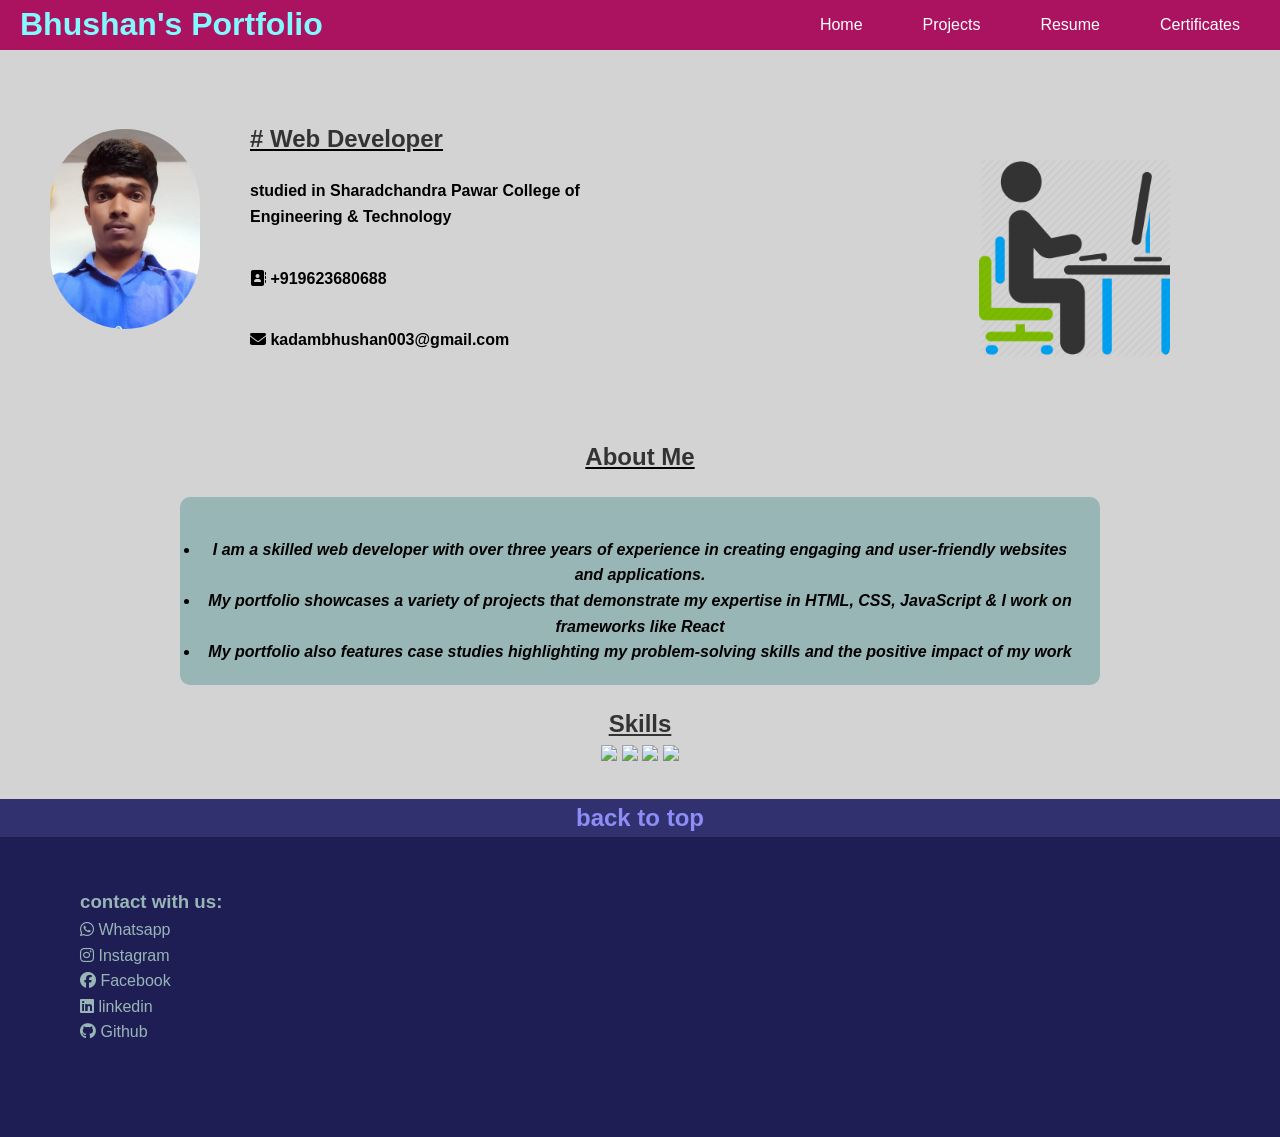
==== index.html @ d296e2f5 "Add files via upload" ====
<!DOCTYPE html>
<html lang="en">
<head>
    <meta charset="UTF-8">
    <meta name="viewport" content="width=device-width, initial-scale=1.0">
    <title>Document</title>
    <link rel="stylesheet" href="style.css">
    <link rel="stylesheet" href="https://cdnjs.cloudflare.com/ajax/libs/font-awesome/6.5.2/css/all.min.css" integrity="sha512-SnH5WK+bZxgPHs44uWIX+LLJAJ9/2PkPKZ5QiAj6Ta86w+fsb2TkcmfRyVX3pBnMFcV7oQPJkl9QevSCWr3W6A==" crossorigin="anonymous" referrerpolicy="no-referrer" />
</head>
<body>
    <div class="navbar">
         <h1>Bhushan's Portfolio</h1>
         <div class="nav-list">
            <a href="welcome.html">Home</a>
            <a href="null">Projects</a>
            <a href="my_Resume.pdf">Resume</a>
            <a href="certificate.html">Certificates</a>
         </div>
    </div>
    <div class="head">
        <div class="img"></div>
        <div class="namebar">
          <u><b class="b"><h2 class="p animated-heading"># Web Developer</h2></u>
          <div class="box"><p class="p"> studied in Sharadchandra Pawar College of Engineering & Technology</p>
          <p class="p"> <i class="fa-solid fa-address-book"></i> +919623680688</p>
          <p class="p"><i class="fa-solid fa-envelope"></i> kadambhushan003@gmail.com</p>
           </b>
           <div class="coder-img"></div>
           </div>
        </div>
    </div>
    
    <div class="content"><u><h2>About Me</h2></u>
        <div class="info">
           <b><i><ul>
                    <li>I am a skilled web developer with over three years of experience in creating engaging and
                       user-friendly websites and applications.</li>
                    <li>My portfolio showcases a variety of projects that
                       demonstrate my expertise in HTML, CSS, JavaScript & I work on frameworks like React </li>
                    <li> My portfolio also features case studies highlighting my problem-solving skills and the positive
                        impact of my work</li>
           </ul></i></b> 
        </div>
        <div class="skills">
            <h2><u>Skills</u></h2>
            <img src="html,css,js.png" class="logo logo1">
            <img src="bootstrap.png" class="logo logo2">
            <img src="mysql.png" class="logo logo2" class="logo logo3">
            <img src="c++.png" class="logo logo4">
        </div>
    </div>
    <div class="footer">
        <h2 id="backToTop" class="footer-top">back to top</h2>
        <div class="contact-us">
            <h3>contact with us:</h3>
            <p><a href="http://api.whatsapp.com/send?phone=+919623680688&text=welcome%20to%20my%20whatsApp"><i class="fa-brands fa-whatsapp"></i> Whatsapp</a></p>
            <p><a href="https://www.instagram.com/bhushan_kadam_7?igsh=MWR1dTNsNHFwMWpxMg=="><i class="fa-brands fa-instagram"></i> Instagram</a></p>
            <p><a href="https://www.facebook.com/bhushan.kadam.771282?mibextid=rS40aB7S9Ucbxw6v"><i class="fa-brands fa-facebook"></i> Facebook</a></p>
            <p><a href="https://www.linkedin.com/in/bhushan-kadam-2a0721259?utm_source=share&utm_campaign=share_via&utm_content=profile&utm_medium=android_app"><i class="fa-brands fa-linkedin"></i>   linkedin</a></p>
            <p><a href="https://github.com/bhushankadam7"><i class="fa-brands fa-github"></i> Github</a></p>
        </div>
    </div>
    <script src="script.js"></script>
</body>
</html>
---- style.css ----
/* {
    margin: 0;
    padding: 0;
    box-sizing: border-box;
}

.navbar {
    height: 50px;
    display: flex;
    justify-content: space-between;
    align-items: center;
    background-color: rgb(49, 49, 112);
    padding: 0 20px;
    color: white;
}

.nav-list {
    display: flex;
    justify-content: space-between;
    align-items: center;
    gap: 20px;
}

.nav-list a {
    color: white;
    text-decoration: none;
    padding: 10px 20px;
    border-radius: 5px;
    transition: background-color 0.3s;
}

.nav-list a:hover {
    background-color: rgb(30, 30, 85);
}

.head {
    display: flex;
    align-items: center;
    padding: 50px;
    background-color: #f4f4f4;
}

.img {
    height: 200px;
    width: 150px;
    background-image: url("my photo.jpg");
    background-size: cover;
    background-position: center;
    border-radius: 10px;
    margin-right: 50px;
}

.namebar {
    max-width: 600px;
}

.p {
    margin-top: 20px;
}

.content {
    text-align: center;
    padding: 50px;
    background-color: #fff;
}

.info {
    margin: 20px 150px;
    padding: 20px;
    text-align: center;
    background-color: rgb(153, 182, 182);
    border-radius: 10px;
}

/* Additional styling for overall aesthetics */
/*body {
    font-family: Arial, sans-serif;
    line-height: 1.6;
    background-color: #e9ecef;
}

h1{
    color:rgb(141, 141, 247);
}

 h2 {
    color: #333;
}

b i {
    display: block;
    margin-top: 20px;
}

.footer-top{
    color: rgb(141, 141, 247);
    display: flex;
    justify-content: center;
    background-color:rgb(49, 49, 112) ;
}

.contact-us {
    height: 300px;
    padding-top: 50px;
    padding-left: 80px;
    background-color: rgb(30, 30, 85);
    text-decoration: none;
}

.contact-us a{
    color: rgb(153, 182, 182);
    text-decoration: none;
}
.contact-us a:hover{
    background-color: rgb(49, 49, 112);
}

.contact-us h3{
    color: rgb(153, 182, 182);
}
/* Reset margins, paddings, and box-sizing for all elements */
* {
    margin: 0;
    padding: 0;
    box-sizing: border-box;
  }
  
  /* Background container with fullscreen background image */
  .background-container {
    position: relative;
    width: 100vw;
    height: 100vh;
    background: url('background-image.jpg') no-repeat center center fixed;
    background-size: cover;
  }
  
  /* Foreground image centered in the container */
  .foreground-image {
    position: absolute;
    top: 50%;
    left: 50%;
    transform: translate(-50%, -50%);
    max-width: 100%;
    height: auto;
  }
  
  /* Centered button positioned below the foreground image */
  .center-button {
    position: absolute;
    top: 75%;
    left: 50%;
    transform: translate(-50%, -50%);
    padding: 10px 20px;
    font-size: 16px;
    color: blue;
    background-color: rgb(255, 255, 255);
    border: none;
    cursor: pointer;
    z-index: 1;
    border-radius: 5px;
    text-decoration: none;
  }
  
  /* Button hover effect */
  .center-button:hover {
    background-color: rgb(184, 185, 217);
  }
  














.navbar {
    height: 50px;
    display: flex;
    justify-content: space-between;
    align-items: center;
    background-color: rgb(171,19,96);
    padding: 0 20px;
    color: white;
}

.nav-list {
    display: flex;
    justify-content: space-between;
    align-items: center;
    gap: 20px;
}

.nav-list a {
    color: white;
    text-decoration: none;
    padding: 10px 20px;
    border-radius: 5px;
    transition: background-color 0.3s;
}

.nav-list a:hover {
    background-color: rgb(205, 37, 121)
}

.head {
    display: flex;
    align-items: center;
    padding: 50px;
    background-color: lightgray;
}

.img {
    height: 200px;
    width: 150px;
    background-image: url("my photo.jpg");
    background-size: cover;
    background-position: center;
    border-radius: 150px;
    margin-right: 50px;
}

.box{
    display:flex;
    justify-content: space-evenly;
}
.coder-img{
    height: 200px;
    width: 250px;
    display: flex;
    justify-content: end;
    background-image: url("pngwing.com.png");
    background-size: cover;
    position: relative;
    left: 320px;
    border-radius: 10px;
}

.namebar {
    max-width: 600px;
}

.p {
    margin-top: 20px;
}

.content {
    text-align: center;
    padding: 30px;
    background-color:lightgray
}

.info {
    margin: 20px 150px;
    padding: 20px;
    text-align: center;
    background-color: rgb(153, 182, 182);
    border-radius: 10px;
}

/* Additional styling for overall aesthetics */
body {
    font-family: Arial, sans-serif;
    line-height: 1.6;
    background-color: #e9ecef;
}

h1 {
    color: rgb(131,249,255);
}

h2 {
    color: #333;
}

b i {
    display: block;
    margin-top: 20px;
}

.footer-top {
    color: rgb(141, 141, 247);
    display: flex;
    justify-content: center;
    background-color: rgb(49, 49, 112);
    cursor: pointer;
}
.footer-top:hover{
    background-color: rgb(59, 59, 139);
}

.contact-us {
    height: 300px;
    padding-top: 50px;
    padding-left: 80px;
    background-color: rgb(30, 30, 85);
    text-decoration: none;
}

.contact-us a {
    color: rgb(153, 182, 182);
    text-decoration: none;
}
.contact-us a:hover{
    background-color: rgb(49, 49, 112)
}
.contact-us p{
    color: rgb(153, 182, 182)
}
.contact-us h3 {
    color: rgb(153, 182, 182);
}

.animated-heading {
    animation: fadeIn 2s ease-in-out;
}

@keyframes fadeIn {
    from {
        opacity: 0;
        transform: translateY(-20px);
    }
    to {
        opacity: 1;
        transform: translateY(0);
    }
}
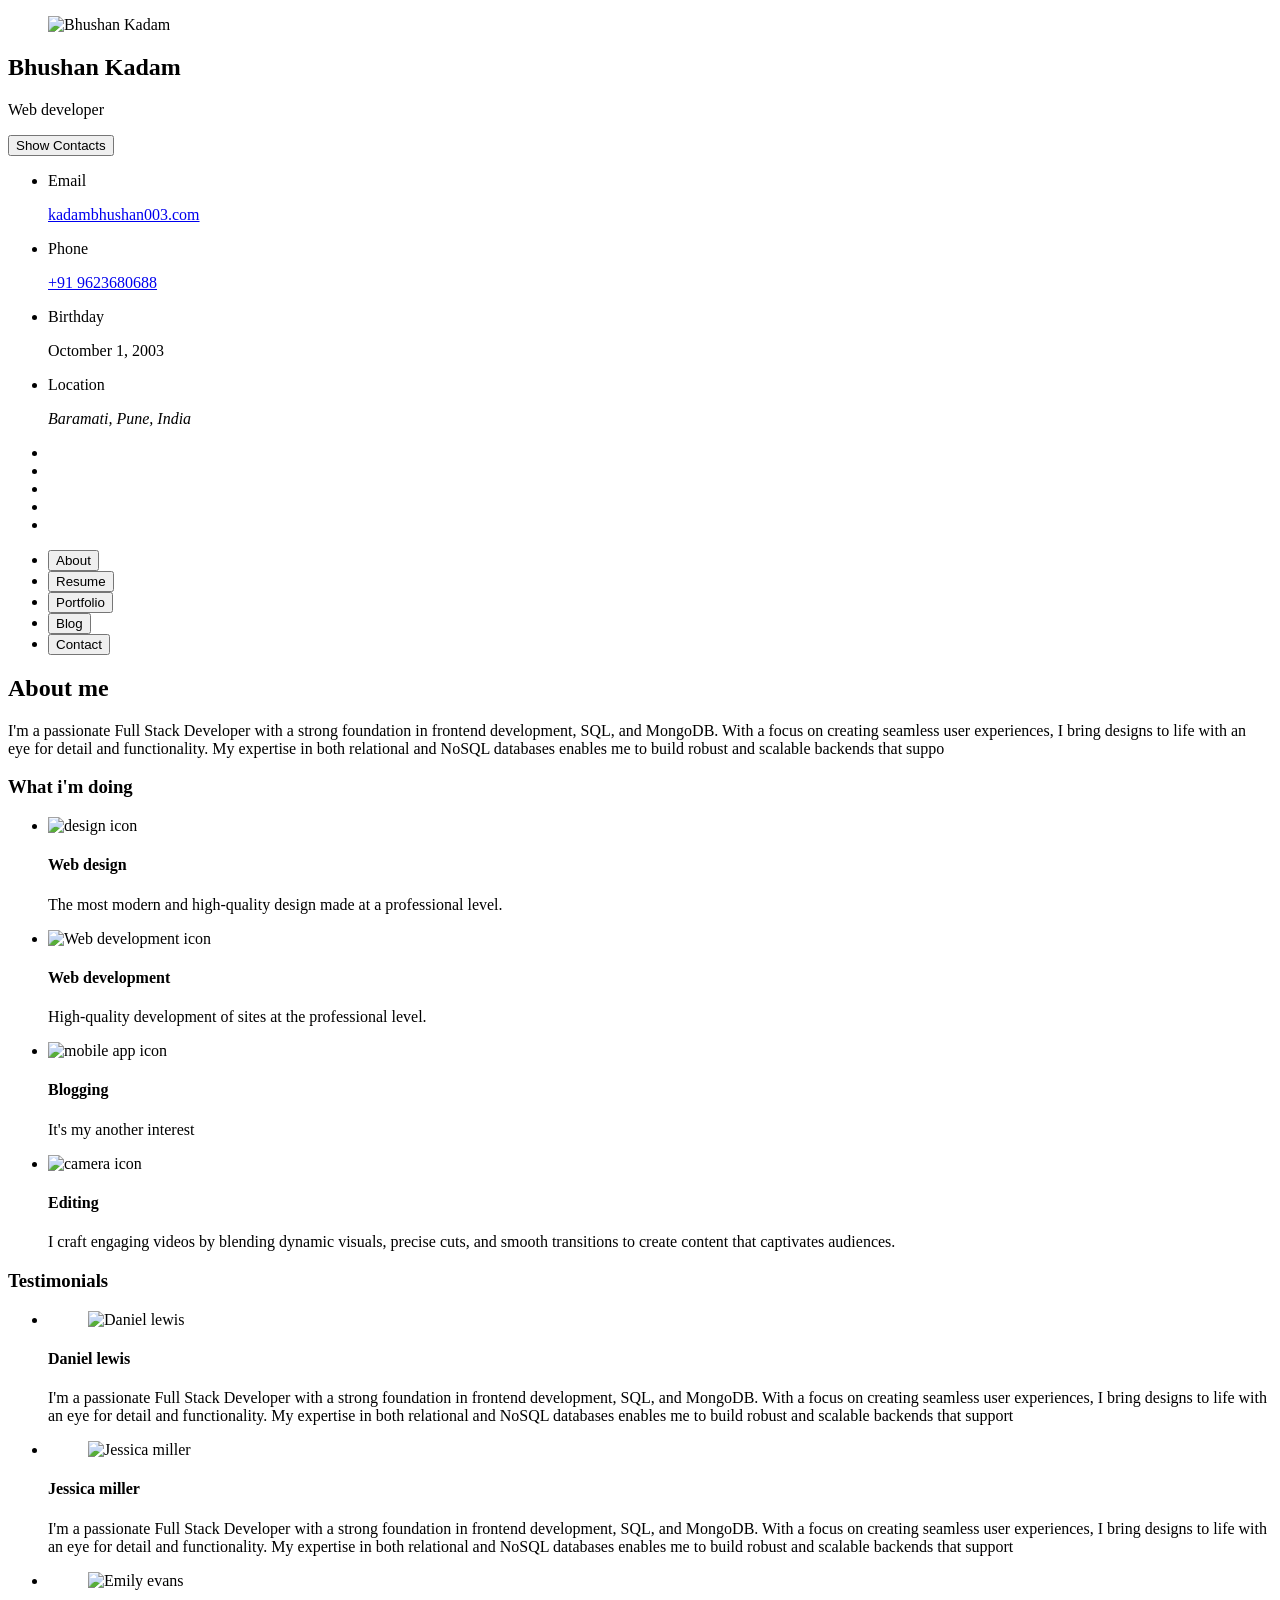
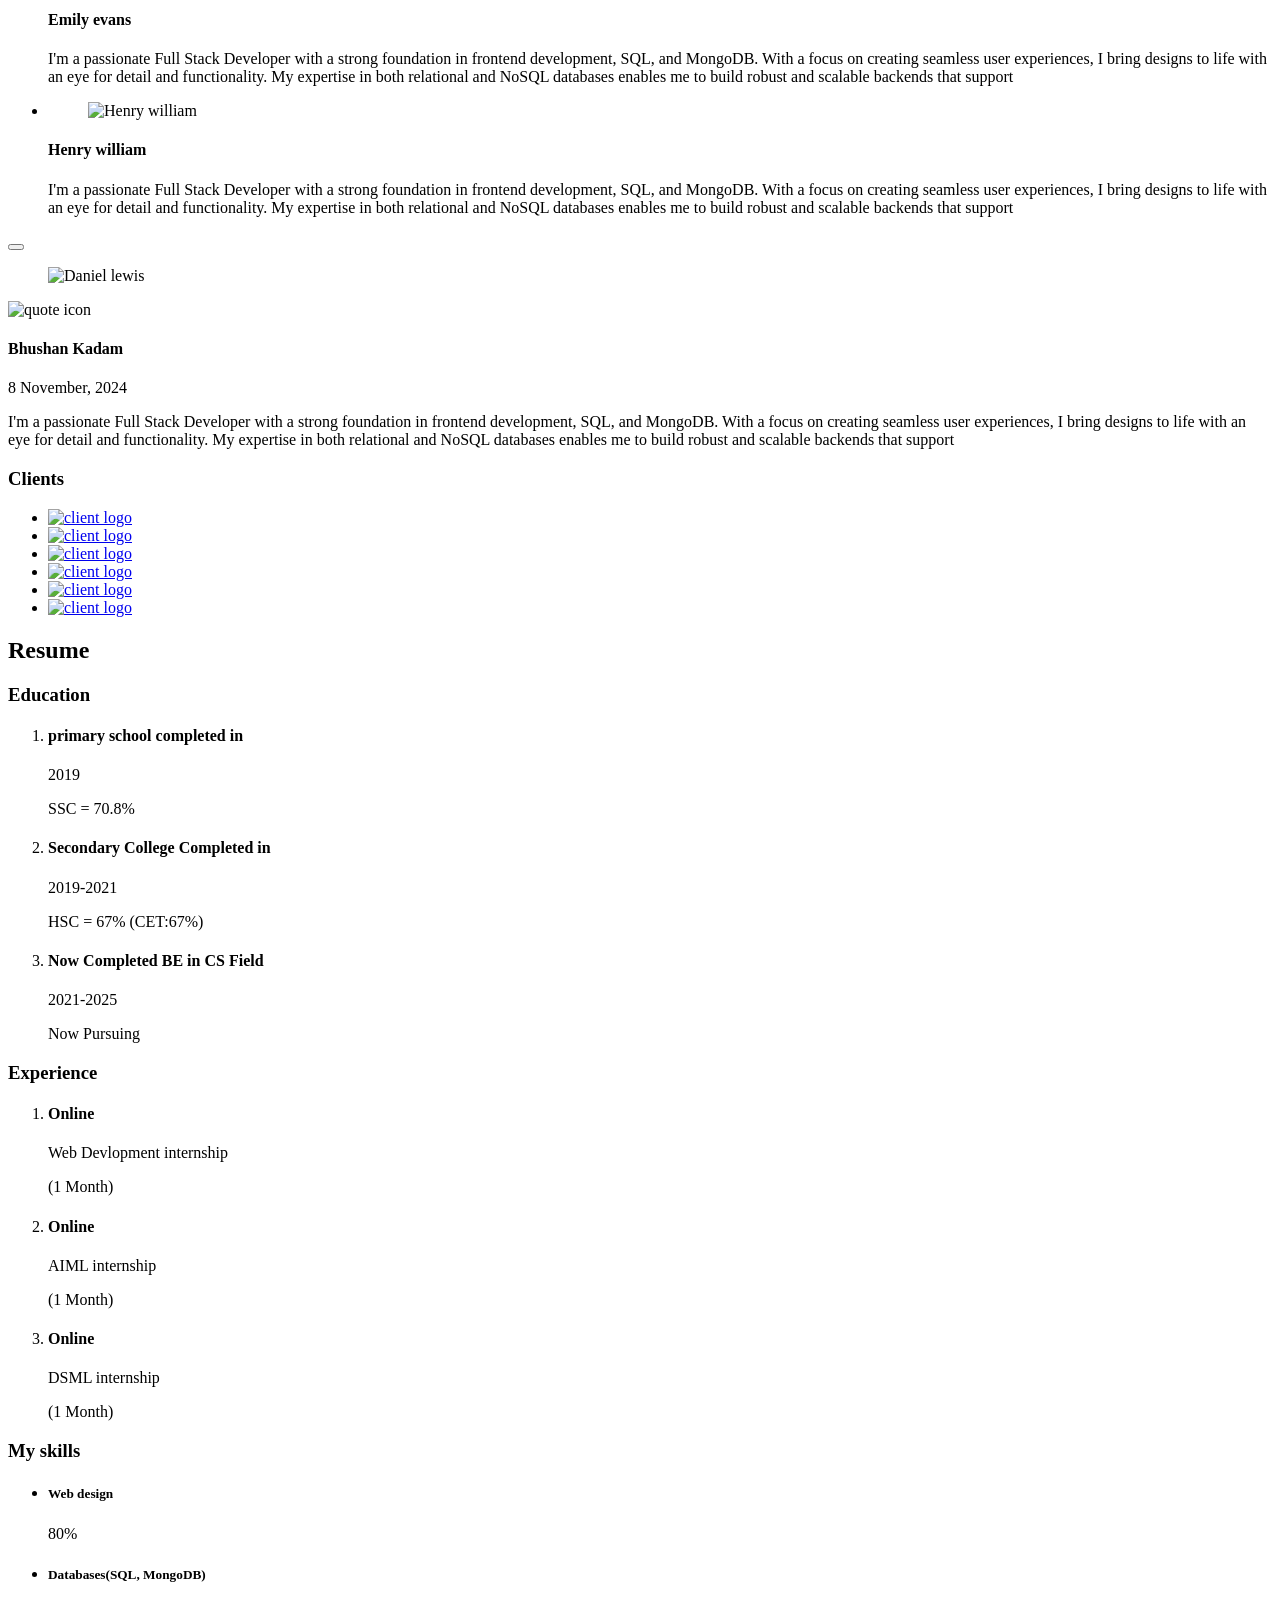
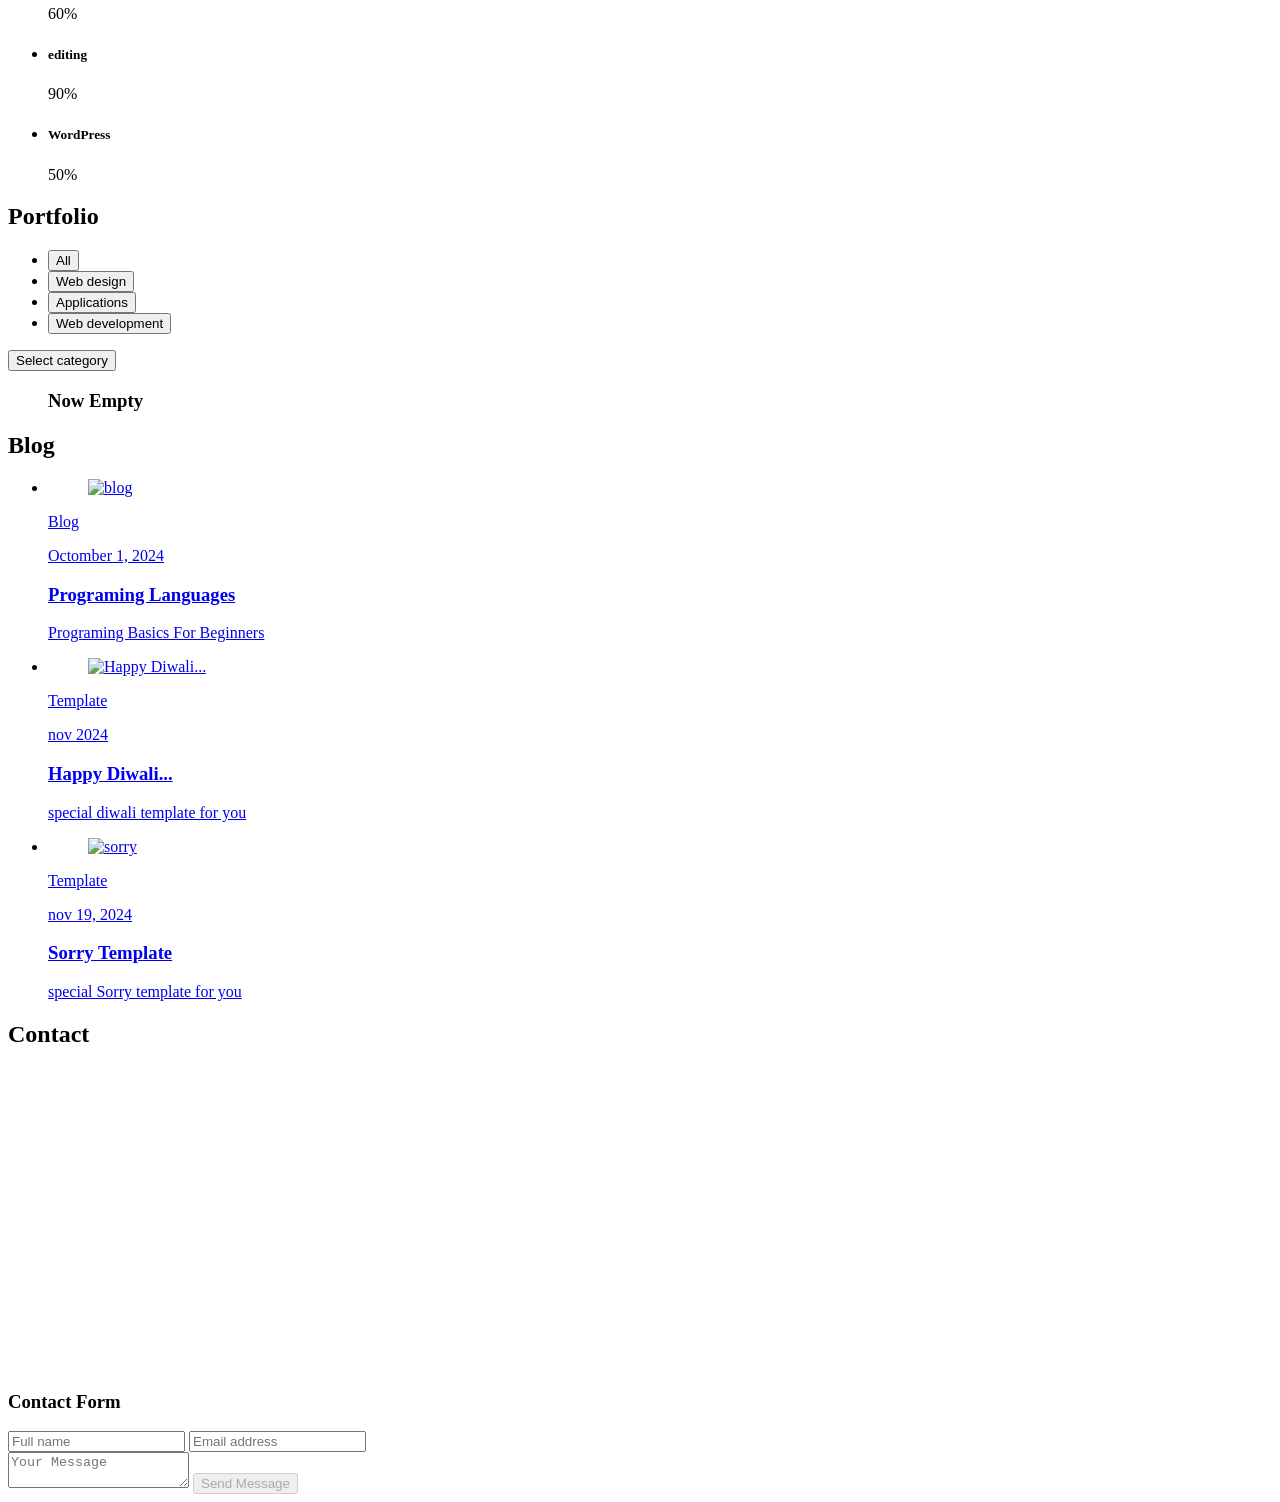
==== commit a97217ec: "Add files via upload" ====
--- a/index.html
+++ b/index.html
@@ -1,67 +1,928 @@
-
-
 <!DOCTYPE html>
 <html lang="en">
+
 <head>
-    <meta charset="UTF-8">
-    <meta name="viewport" content="width=device-width, initial-scale=1.0">
-    <title>Document</title>
-    <link rel="stylesheet" href="style.css">
-    <link rel="stylesheet" href="https://cdnjs.cloudflare.com/ajax/libs/font-awesome/6.5.2/css/all.min.css" integrity="sha512-SnH5WK+bZxgPHs44uWIX+LLJAJ9/2PkPKZ5QiAj6Ta86w+fsb2TkcmfRyVX3pBnMFcV7oQPJkl9QevSCWr3W6A==" crossorigin="anonymous" referrerpolicy="no-referrer" />
+  <meta charset="UTF-8">
+  <meta http-equiv="X-UA-Compatible" content="IE=edge">
+  <meta name="viewport" content="width=device-width, initial-scale=1.0">
+  <title>vCard - Personal Portfolio</title>
+
+  <!--
+    - favicon
+  -->
+  <link rel="shortcut icon" href="./assets/images/logo.ico" type="image/x-icon">
+
+  <!--
+    - custom css link
+  -->
+  <link rel="stylesheet" href="./assets/css/style.css">
+
+  <!--
+    - google font link
+  -->
+  <link rel="preconnect" href="https://fonts.googleapis.com">
+  <link rel="preconnect" href="https://fonts.gstatic.com" crossorigin>
+  <link href="https://fonts.googleapis.com/css2?family=Poppins:wght@300;400;500;600&display=swap" rel="stylesheet">
 </head>
+
 <body>
-    <div class="navbar">
-         <h1>Bhushan's Portfolio</h1>
-         <div class="nav-list">
-            <a href="welcome.html">Home</a>
-            <a href="null">Projects</a>
-            <a href="my_Resume.pdf">Resume</a>
-            <a href="certificate.html">Certificates</a>
-         </div>
+
+  <!--
+    - #MAIN
+  -->
+
+  <main>
+
+    <!--
+      - #SIDEBAR
+    -->
+
+    <aside class="sidebar" data-sidebar>
+
+      <div class="sidebar-info">
+
+        <figure class="avatar-box">
+          <img src="./assets/images/my photo.jpg" alt="Bhushan Kadam" width="80">
+        </figure>
+
+        <div class="info-content">
+          <h1 class="name" title="Bhushan Kadam">Bhushan Kadam</h1>
+
+          <p class="title">Web developer</p>
+        </div>
+
+        <button class="info_more-btn" data-sidebar-btn>
+          <span>Show Contacts</span>
+
+          <ion-icon name="chevron-down"></ion-icon>
+        </button>
+
+      </div>
+
+      <div class="sidebar-info_more">
+
+        <div class="separator"></div>
+
+        <ul class="contacts-list">
+
+          <li class="contact-item">
+
+            <div class="icon-box">
+              <ion-icon name="mail-outline"></ion-icon>
+            </div>
+
+            <div class="contact-info">
+              <p class="contact-title">Email</p>
+
+              <a href="kadambhushan003@gmail.com" class="contact-link">kadambhushan003.com</a>
+            </div>
+
+          </li>
+
+          <li class="contact-item">
+
+            <div class="icon-box">
+              <ion-icon name="phone-portrait-outline"></ion-icon>
+            </div>
+
+            <div class="contact-info">
+              <p class="contact-title">Phone</p>
+
+              <a href="tel:+12133522795" class="contact-link">+91 9623680688</a>
+            </div>
+
+          </li>
+
+          <li class="contact-item">
+
+            <div class="icon-box">
+              <ion-icon name="calendar-outline"></ion-icon>
+            </div>
+
+            <div class="contact-info">
+              <p class="contact-title">Birthday</p>
+
+              <time datetime="1982-06-23">Octomber 1, 2003</time>
+            </div>
+
+          </li>
+
+          <li class="contact-item">
+
+            <div class="icon-box">
+              <ion-icon name="location-outline"></ion-icon>
+            </div>
+
+            <div class="contact-info">
+              <p class="contact-title">Location</p>
+
+              <address>Baramati, Pune, India</address>
+            </div>
+
+          </li>
+
+        </ul>
+
+        <div class="separator"></div>
+
+        <ul class="social-list">
+          
+                <li class="social-item">
+                 <a href="https://github.com/bhushankadam7" class="social-link">
+                  <ion-icon name="logo-github"></ion-icon>
+                 </a>
+               </li>
+
+  
+                 <li class="social-item">
+                    <a href="https://www.linkedin.com/in/bhushan-kadam-2a0721259?utm_source=share&utm_campaign=share_via&utm_content=profile&utm_medium=android_app" class="social-link">
+                      <ion-icon name="logo-linkedin"></ion-icon>
+                    </a>
+                  </li>
+
+          <li class="social-item">
+            <a href="https://www.facebook.com/bhushan.kadam.771282?mibextid=rS40aB7S9Ucbxw6v" class="social-link">
+              <ion-icon name="logo-facebook"></ion-icon>
+            </a>
+          </li>
+
+          <li class="social-item whatsapp-icon">
+            <a href="http://api.whatsapp.com/send?phone=+919623680688&amp;text=welcome%20to%20my%20whatsApp" class="social-link">
+              <ion-icon name="logo-whatsapp"></ion-icon>
+            </a>
+          </li>
+
+          <li class="social-item">
+            <a href="https://www.instagram.com/bhushan_kadam_7?igsh=MWR1dTNsNHFwMWpxMg==" class="social-link">
+              <ion-icon name="logo-instagram"></ion-icon>
+            </a>
+          </li>
+
+        </ul>
+
+      </div>
+
+    </aside>
+
+
+
+
+
+    <!--
+      - #main-content
+    -->
+
+    <div class="main-content">
+
+      <!--
+        - #NAVBAR
+      -->
+
+      <nav class="navbar">
+
+        <ul class="navbar-list">
+
+          <li class="navbar-item">
+            <button class="navbar-link  active" data-nav-link>About</button>
+          </li>
+
+          <li class="navbar-item">
+            <button class="navbar-link" data-nav-link>Resume</button>
+          </li>
+
+          <li class="navbar-item">
+            <button class="navbar-link" data-nav-link>Portfolio</button>
+          </li>
+
+          <li class="navbar-item">
+            <button class="navbar-link" data-nav-link>Blog</button>
+          </li>
+
+          <li class="navbar-item">
+            <button class="navbar-link" data-nav-link>Contact</button>
+          </li>
+
+        </ul>
+
+      </nav>
+
+
+
+
+
+      <!--
+        - #ABOUT
+      -->
+
+      <article class="about  active" data-page="about">
+
+        <header>
+          <h2 class="h2 article-title">About me</h2>
+        </header>
+
+        <section class="about-text">
+          <p>
+            I'm a passionate Full Stack Developer with a strong foundation in frontend development, SQL, and MongoDB. 
+            With a focus on creating seamless user experiences, I bring designs to life with an eye for detail and functionality. 
+            My expertise in both relational and NoSQL databases enables me to build robust and scalable backends that suppo
+          </p>
+
+          
+        </section>
+
+
+        <!--
+          - service
+        -->
+
+        <section class="service">
+
+          <h3 class="h3 service-title">What i'm doing</h3>
+
+          <ul class="service-list">
+
+            <li class="service-item">
+
+              <div class="service-icon-box">
+                <img src="./assets/images/icon-design.svg
+                " alt="design icon" width="40">
+              </div>
+
+              <div class="service-content-box">
+                <h4 class="h4 service-item-title">Web design</h4>
+
+                <p class="service-item-text">
+                  The most modern and high-quality design made at a professional level.
+                </p>
+              </div>
+
+            </li>
+
+            <li class="service-item">
+
+              <div class="service-icon-box">
+                <img src="./assets/images/icon-dev.svg" alt="Web development icon" width="40">
+              </div>
+
+              <div class="service-content-box">
+                <h4 class="h4 service-item-title">Web development</h4>
+
+                <p class="service-item-text">
+                  High-quality development of sites at the professional level.
+                </p>
+              </div>
+
+            </li>
+
+            <li class="service-item">
+
+              <div class="service-icon-box">
+                <img src="./assets/images/icon-app.svg" alt="mobile app icon" width="40">
+              </div>
+
+              <div class="service-content-box">
+                <h4 class="h4 service-item-title">Blogging</h4>
+
+                <p class="service-item-text">
+                  It's my another interest
+                </p>
+              </div>
+
+            </li>
+
+            <li class="service-item">
+
+              <div class="service-icon-box">
+                <img src="./assets/images/icon-photo.svg" alt="camera icon" width="40">
+              </div>
+
+              <div class="service-content-box">
+                <h4 class="h4 service-item-title">Editing</h4>
+
+                <p class="service-item-text">
+                  I craft engaging videos by blending dynamic visuals, precise cuts,
+                  and smooth transitions to create content that captivates audiences.
+                </p>
+              </div>
+
+            </li>
+
+          </ul>
+
+        </section>
+
+
+        <!--
+          - testimonials
+        -->
+
+        <section class="testimonials">
+
+          <h3 class="h3 testimonials-title">Testimonials</h3>
+
+          <ul class="testimonials-list has-scrollbar">
+
+            <li class="testimonials-item">
+              <div class="content-card" data-testimonials-item>
+
+                <figure class="testimonials-avatar-box">
+                  <img src="./assets/images/avatar-1.png" alt="Daniel lewis" width="60" data-testimonials-avatar>
+                </figure>
+
+                <h4 class="h4 testimonials-item-title" data-testimonials-title>Daniel lewis</h4>
+
+                <div class="testimonials-text" data-testimonials-text>
+                  <p>
+                     I'm a passionate Full Stack Developer with a strong foundation in frontend development, SQL, and MongoDB. 
+                     With a focus on creating seamless user experiences, I bring designs to life with an eye for detail and functionality. 
+                     My expertise in both relational and NoSQL databases enables me to build robust and scalable backends that support
+                  </p>
+                </div>
+
+              </div>
+            </li>
+
+            <li class="testimonials-item">
+              <div class="content-card" data-testimonials-item>
+
+                <figure class="testimonials-avatar-box">
+                  <img src="./assets/images/avatar-2.png" alt="Jessica miller" width="60" data-testimonials-avatar>
+                </figure>
+
+                <h4 class="h4 testimonials-item-title" data-testimonials-title>Jessica miller</h4>
+
+                <div class="testimonials-text" data-testimonials-text>
+                  <p>
+                    I'm a passionate Full Stack Developer with a strong foundation in frontend development, SQL, and MongoDB. 
+                    With a focus on creating seamless user experiences, I bring designs to life with an eye for detail and functionality. 
+                    My expertise in both relational and NoSQL databases enables me to build robust and scalable backends that support
+                  </p>
+                </div>
+
+              </div>
+            </li>
+
+            <li class="testimonials-item">
+              <div class="content-card" data-testimonials-item>
+
+                <figure class="testimonials-avatar-box">
+                  <img src="./assets/images/avatar-3.png" alt="Emily evans" width="60" data-testimonials-avatar>
+                </figure>
+
+                <h4 class="h4 testimonials-item-title" data-testimonials-title>Emily evans</h4>
+
+                <div class="testimonials-text" data-testimonials-text>
+                  <p>
+                    I'm a passionate Full Stack Developer with a strong foundation in frontend development, SQL, and MongoDB. 
+                    With a focus on creating seamless user experiences, I bring designs to life with an eye for detail and functionality. 
+                    My expertise in both relational and NoSQL databases enables me to build robust and scalable backends that support
+                  </p>
+                </div>
+
+              </div>
+            </li>
+
+            <li class="testimonials-item">
+              <div class="content-card" data-testimonials-item>
+
+                <figure class="testimonials-avatar-box">
+                  <img src="./assets/images/avatar-4.png" alt="Henry william" width="60" data-testimonials-avatar>
+                </figure>
+
+                <h4 class="h4 testimonials-item-title" data-testimonials-title>Henry william</h4>
+
+                <div class="testimonials-text" data-testimonials-text>
+                  <p>
+                    I'm a passionate Full Stack Developer with a strong foundation in frontend development, SQL, and MongoDB. 
+                    With a focus on creating seamless user experiences, I bring designs to life with an eye for detail and functionality. 
+                    My expertise in both relational and NoSQL databases enables me to build robust and scalable backends that support
+                </div>
+
+              </div>
+            </li>
+
+          </ul>
+
+        </section>
+
+
+        <!--
+          - testimonials modal
+        -->
+
+        <div class="modal-container" data-modal-container>
+
+          <div class="overlay" data-overlay></div>
+
+          <section class="testimonials-modal">
+
+            <button class="modal-close-btn" data-modal-close-btn>
+              <ion-icon name="close-outline"></ion-icon>
+            </button>
+
+            <div class="modal-img-wrapper">
+              <figure class="modal-avatar-box">
+                <img src="./assets/images/avatar-1.png" alt="Daniel lewis" width="80" data-modal-img>
+              </figure>
+
+              <img src="./assets/images/icon-quote.svg" alt="quote icon">
+            </div>
+
+            <div class="modal-content">
+
+              <h4 class="h3 modal-title" data-modal-title>Bhushan Kadam</h4>
+
+              <time datetime="2021-06-14">8 November, 2024</time>
+
+              <div data-modal-text>
+                <p>
+                  I'm a passionate Full Stack Developer with a strong foundation in frontend development, SQL, and MongoDB. 
+                  With a focus on creating seamless user experiences, I bring designs to life with an eye for detail and functionality. 
+                  My expertise in both relational and NoSQL databases enables me to build robust and scalable backends that support
+                </p>
+              </div>
+
+            </div>
+
+          </section>
+
+        </div>
+
+
+        <!--
+          - clients
+        -->
+
+        <section class="clients">
+
+          <h3 class="h3 clients-title">Clients</h3>
+
+          <ul class="clients-list has-scrollbar">
+
+            <li class="clients-item">
+              <a href="#">
+                <img src="./assets/images/logo-1-color.png" alt="client logo">
+              </a>
+            </li>
+
+            <li class="clients-item">
+              <a href="#">
+                <img src="./assets/images/logo-2-color.png" alt="client logo">
+              </a>
+            </li>
+
+            <li class="clients-item">
+              <a href="#">
+                <img src="./assets/images/logo-3-color.png" alt="client logo">
+              </a>
+            </li>
+
+            <li class="clients-item">
+              <a href="#">
+                <img src="./assets/images/logo-4-color.png" alt="client logo">
+              </a>
+            </li>
+
+            <li class="clients-item">
+              <a href="#">
+                <img src="./assets/images/logo-5-color.png" alt="client logo">
+              </a>
+            </li>
+
+            <li class="clients-item">
+              <a href="#">
+                <img src="./assets/images/logo-6-color.png" alt="client logo">
+              </a>
+            </li>
+
+          </ul>
+
+        </section>
+
+      </article>
+
+
+
+
+
+      <!--
+        - #RESUME
+      -->
+
+      <article class="resume" data-page="resume">
+
+        <header>
+          <h2 class="h2 article-title">Resume</h2>
+        </header>
+
+        <section class="timeline">
+
+          <div class="title-wrapper">
+            <div class="icon-box">
+              <ion-icon name="book-outline"></ion-icon>
+            </div>
+
+            <h3 class="h3">Education</h3>
+          </div>
+
+          <ol class="timeline-list">
+
+            <li class="timeline-item">
+
+              <h4 class="h4 timeline-item-title">primary school completed in </h4>
+
+              <span>2019</span>
+
+              <p class="timeline-text">
+                SSC = 70.8%
+              </p>
+
+            </li>
+
+            <li class="timeline-item">
+
+              <h4 class="h4 timeline-item-title">Secondary College Completed in</h4>
+
+              <span>2019-2021</span>
+
+              <p class="timeline-text">
+                HSC = 67% (CET:67%)
+              </p>
+
+            </li>
+
+            <li class="timeline-item">
+
+              <h4 class="h4 timeline-item-title">Now Completed BE in CS Field
+              </h4>
+
+              <span>2021-2025</span>
+
+              <p class="timeline-text">
+                Now Pursuing
+              </p>
+
+            </li>
+
+          </ol>
+
+        </section>
+
+        <section class="timeline">
+
+          <div class="title-wrapper">
+            <div class="icon-box">
+              <ion-icon name="book-outline"></ion-icon>
+            </div>
+
+            <h3 class="h3">Experience</h3>
+          </div>
+
+          <ol class="timeline-list">
+
+            <li class="timeline-item">
+
+              <h4 class="h4 timeline-item-title">Online</h4>
+
+              <span> Web Devlopment internship</span>
+
+              <p class="timeline-text">
+                (1 Month)
+              </p>
+
+            </li>
+
+            <li class="timeline-item">
+
+              <h4 class="h4 timeline-item-title">Online</h4>
+
+              <span>AIML internship</span>
+
+              <p class="timeline-text">
+                (1 Month)
+              </p>
+
+            </li>
+
+            <li class="timeline-item">
+
+              <h4 class="h4 timeline-item-title">Online</h4>
+
+              <span>DSML internship</span>
+
+              <p class="timeline-text">
+                (1 Month)
+              </p>
+
+            </li>
+
+          </ol>
+
+        </section>
+
+        <section class="skill">
+
+          <h3 class="h3 skills-title">My skills</h3>
+
+          <ul class="skills-list content-card">
+
+            <li class="skills-item">
+
+              <div class="title-wrapper">
+                <h5 class="h5">Web design</h5>
+                <data value="80">80%</data>
+              </div>
+
+              <div class="skill-progress-bg">
+                <div class="skill-progress-fill" style="width: 80%;"></div>
+              </div>
+
+            </li>
+
+            <li class="skills-item">
+
+              <div class="title-wrapper">
+                <h5 class="h5">Databases(SQL, MongoDB)</h5>
+                <data value="60">60%</data>
+              </div>
+
+              <div class="skill-progress-bg">
+                <div class="skill-progress-fill" style="width: 70%;"></div>
+              </div>
+
+            </li>
+
+            <li class="skills-item">
+
+              <div class="title-wrapper">
+                <h5 class="h5">editing</h5>
+                <data value="90">90%</data>
+              </div>
+
+              <div class="skill-progress-bg">
+                <div class="skill-progress-fill" style="width: 90%;"></div>
+              </div>
+
+            </li>
+
+            <li class="skills-item">
+
+              <div class="title-wrapper">
+                <h5 class="h5">WordPress</h5>
+                <data value="50">50%</data>
+              </div>
+
+              <div class="skill-progress-bg">
+                <div class="skill-progress-fill" style="width: 50%;"></div>
+              </div>
+
+            </li>
+
+          </ul>
+
+        </section>
+
+      </article>
+
+
+
+
+
+      <!--
+        - #PORTFOLIO
+      -->
+
+      <article class="portfolio" data-page="portfolio">
+
+        <header>
+          <h2 class="h2 article-title">Portfolio</h2>
+        </header>
+
+        <section class="projects">
+
+          <ul class="filter-list">
+
+            <li class="filter-item">
+              <button class="active" data-filter-btn>All</button>
+            </li>
+
+            <li class="filter-item">
+              <button data-filter-btn>Web design</button>
+            </li>
+
+            <li class="filter-item">
+              <button data-filter-btn>Applications</button>
+            </li>
+
+            <li class="filter-item">
+              <button data-filter-btn>Web development</button>
+            </li>
+
+          </ul>
+
+          <div class="filter-select-box">
+
+            <button class="filter-select" data-select>
+
+              <div class="select-value" data-selecct-value>Select category</div>
+
+              <div class="select-icon">
+                <ion-icon name="chevron-down"></ion-icon>
+              </div>
+
+            </button>
+
+            <ul class="select-list">
+               <h1>Now Empty</h1>
+              
+
+            </ul>
+
+          </div>
+
+          <ul class="project-list">
+
+            
+
+          </ul>
+
+        </section>
+
+      </article>
+
+
+
+
+
+      <!--
+        - #BLOG
+      -->
+
+      <article class="blog" data-page="blog">
+
+        <header>
+          <h2 class="h2 article-title">Blog</h2>
+        </header>
+
+        <section class="blog-posts">
+
+          <ul class="blog-posts-list">
+
+            <li class="blog-post-item">
+              <a href="https://funwithbhushan.blogspot.com">
+
+                <figure class="blog-banner-box">
+                  <img src="./assets/images/coding.jpg" alt="blog" loading="lazy">
+                </figure>
+
+                <div class="blog-content">
+
+                  <div class="blog-meta">
+                    <p class="blog-category">Blog</p>
+
+                    <span class="dot"></span>
+
+                    <time datetime="2024-02-23">Octomber 1, 2024</time>
+                  </div>
+
+                  <h3 class="h3 blog-item-title">Programing Languages</h3>
+
+                  <p class="blog-text">
+                    Programing Basics For Beginners
+                  </p>
+
+                </div>
+
+              </a>
+            </li>
+            <li class="blog-post-item">
+              <a href="https://bhushankadam7.github.io/diwali">
+
+                <figure class="blog-banner-box">
+                  <img src="./assets/images/diwalii.webp" alt="Happy Diwali..." loading="lazy">
+                </figure>
+
+                <div class="blog-content">
+
+                  <div class="blog-meta">
+                    <p class="blog-category">Template</p>
+
+                    <span class="dot"></span>
+
+                    <time datetime="2022-02-23">nov 2024</time>
+                  </div>
+
+                  <h3 class="h3 blog-item-title">Happy Diwali...</h3>
+
+                  <p class="blog-text">
+                    special diwali template for you
+                  </p>
+
+                </div>
+
+              </a>
+            </li>
+
+           
+            <li class="blog-post-item">
+              <a href="https://bhushankadam7.github.io/sorrypage">
+
+                <figure class="blog-banner-box">
+                  <img src="./assets/images/sorryimage.jpg" alt="sorry" loading="lazy">
+                </figure>
+
+                <div class="blog-content">
+
+                  <div class="blog-meta">
+                    <p class="blog-category">Template</p>
+
+                    <span class="dot"></span>
+
+                    <time datetime="2024-02-23">nov 19, 2024</time>
+                  </div>
+
+                  <h3 class="h3 blog-item-title">Sorry Template</h3>
+
+                  <p class="blog-text">
+                    special Sorry template for you
+                  </p>
+
+                </div>
+
+              </a>
+            </li>
+          </ul>
+
+        </section>
+
+      </article>
+
+
+
+
+
+      <!--
+        - #CONTACT
+      -->
+
+      <article class="contact" data-page="contact">
+
+        <header>
+          <h2 class="h2 article-title">Contact</h2>
+        </header>
+
+        <section class="mapbox" data-mapbox>
+          <figure>
+            <iframe src="https://www.google.com/maps/embed?pb=!1m14!1m12!1m3!1d448.6587314050446!2d74.30164401538738!3d18.071174727776768!2m3!1f0!2f0!3f0!3m2!1i1024!2i768!4f13.1!5e0!3m2!1sen!2sin!4v1731044040038!5m2!1sen!2sin"
+             width="400" height="300" style="border:0;" allowfullscreen="" loading="lazy" referrerpolicy="no-referrer-when-downgrade"></iframe>
+          </figure>
+        </section>
+
+        <section class="contact-form">
+
+          <h3 class="h3 form-title">Contact Form</h3>
+
+          <form action="#" class="form" data-form>
+
+            <div class="input-wrapper">
+              <input type="text" name="fullname" class="form-input" placeholder="Full name" required data-form-input>
+
+              <input type="email" name="email" class="form-input" placeholder="Email address" required data-form-input>
+            </div>
+
+            <textarea name="message" class="form-input" placeholder="Your Message" required data-form-input></textarea>
+
+            <button class="form-btn" type="submit" disabled data-form-btn>
+              <ion-icon name="paper-plane"></ion-icon>
+              <span>Send Message</span>
+            </button>
+
+          </form>
+
+        </section>
+
+      </article>
+
     </div>
-    <div class="head">
-        <div class="img"></div>
-        <div class="namebar">
-          <u><b class="b"><h2 class="p animated-heading"># Web Developer</h2></u>
-          <div class="box"><p class="p"> studied in Sharadchandra Pawar College of Engineering & Technology</p>
-          <p class="p"> <i class="fa-solid fa-address-book"></i> +919623680688</p>
-          <p class="p"><i class="fa-solid fa-envelope"></i> kadambhushan003@gmail.com</p>
-           </b>
-           <div class="coder-img"></div>
-           </div>
-        </div>
-    </div>
-    
-    <div class="content"><u><h2>About Me</h2></u>
-        <div class="info">
-           <b><i><ul>
-                    <li>I am a skilled web developer with over three years of experience in creating engaging and
-                       user-friendly websites and applications.</li>
-                    <li>My portfolio showcases a variety of projects that
-                       demonstrate my expertise in HTML, CSS, JavaScript & I work on frameworks like React </li>
-                    <li> My portfolio also features case studies highlighting my problem-solving skills and the positive
-                        impact of my work</li>
-           </ul></i></b> 
-        </div>
-        <div class="skills">
-            <h2><u>Skills</u></h2>
-            <img src="html,css,js.png" class="logo logo1">
-            <img src="bootstrap.png" class="logo logo2">
-            <img src="mysql.png" class="logo logo2" class="logo logo3">
-            <img src="c++.png" class="logo logo4">
-        </div>
-    </div>
-    <div class="footer">
-        <h2 id="backToTop" class="footer-top">back to top</h2>
-        <div class="contact-us">
-            <h3>contact with us:</h3>
-            <p><a href="http://api.whatsapp.com/send?phone=+919623680688&text=welcome%20to%20my%20whatsApp"><i class="fa-brands fa-whatsapp"></i> Whatsapp</a></p>
-            <p><a href="https://www.instagram.com/bhushan_kadam_7?igsh=MWR1dTNsNHFwMWpxMg=="><i class="fa-brands fa-instagram"></i> Instagram</a></p>
-            <p><a href="https://www.facebook.com/bhushan.kadam.771282?mibextid=rS40aB7S9Ucbxw6v"><i class="fa-brands fa-facebook"></i> Facebook</a></p>
-            <p><a href="https://www.linkedin.com/in/bhushan-kadam-2a0721259?utm_source=share&utm_campaign=share_via&utm_content=profile&utm_medium=android_app"><i class="fa-brands fa-linkedin"></i>   linkedin</a></p>
-            <p><a href="https://github.com/bhushankadam7"><i class="fa-brands fa-github"></i> Github</a></p>
-        </div>
-    </div>
-    <script src="script.js"></script>
+
+  </main>
+
+
+
+
+
+
+  <!--
+    - custom js link
+  -->
+  <script src="./assets/js/script.js"></script>
+
+  <!--
+    - ionicon link
+  -->
+  <script type="module" src="https://unpkg.com/ionicons@5.5.2/dist/ionicons/ionicons.esm.js"></script>
+  <script nomodule src="https://unpkg.com/ionicons@5.5.2/dist/ionicons/ionicons.js"></script>
+
 </body>
+
 </html>
